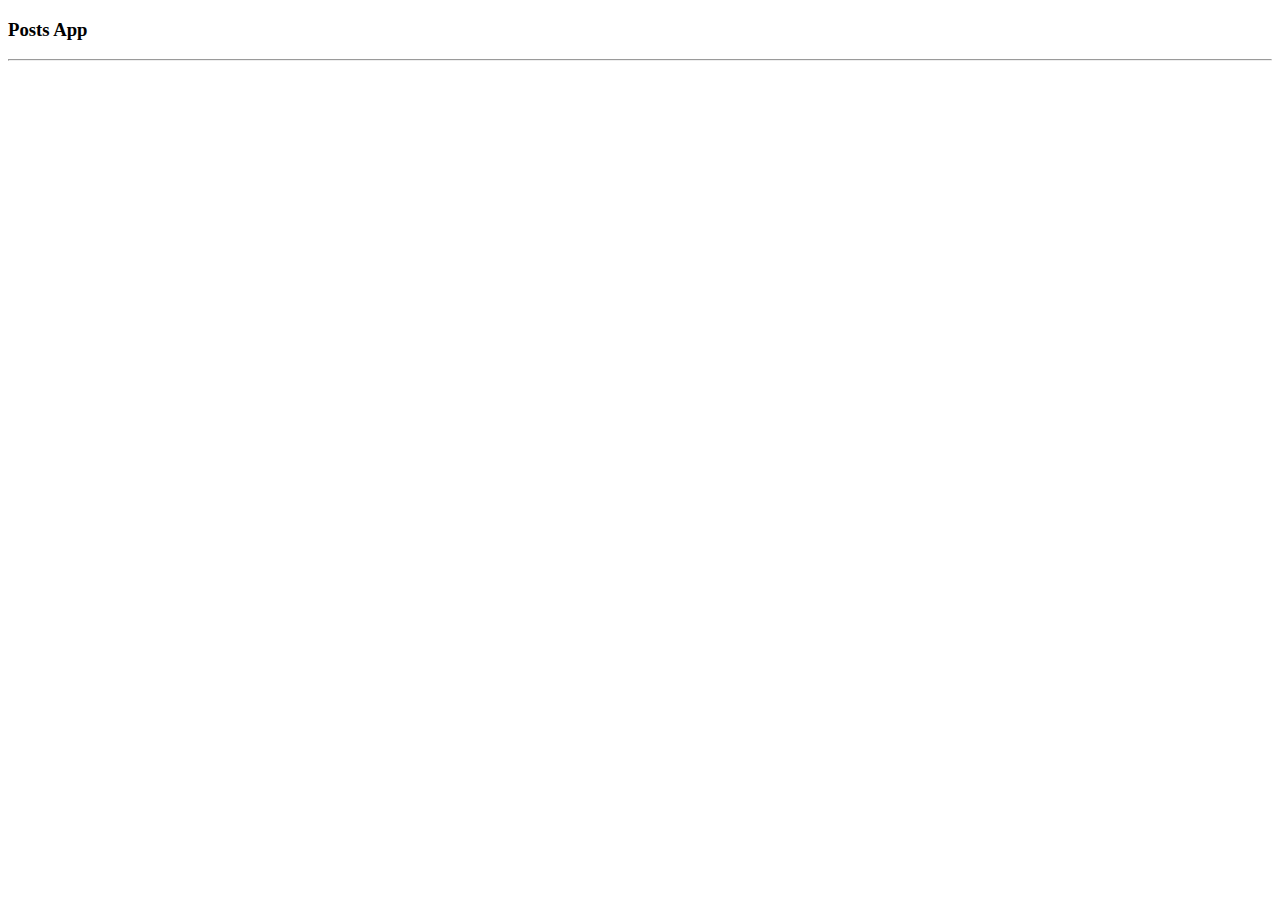
==== index.html @ 1b301d7f "First Commit" ====
<!DOCTYPE html>
<html lang="en">
<head>
    <meta charset="UTF-8">
    <meta http-equiv="X-UA-Compatible" content="IE=edge">
    <meta name="viewport" content="width=device-width, initial-scale=1.0">
    <title>CFC Posts Application</title>
</head>
<body>
    <h3>Posts App</h3>
    <hr>
    <div id="posts-container"></div>
</body>
</html>
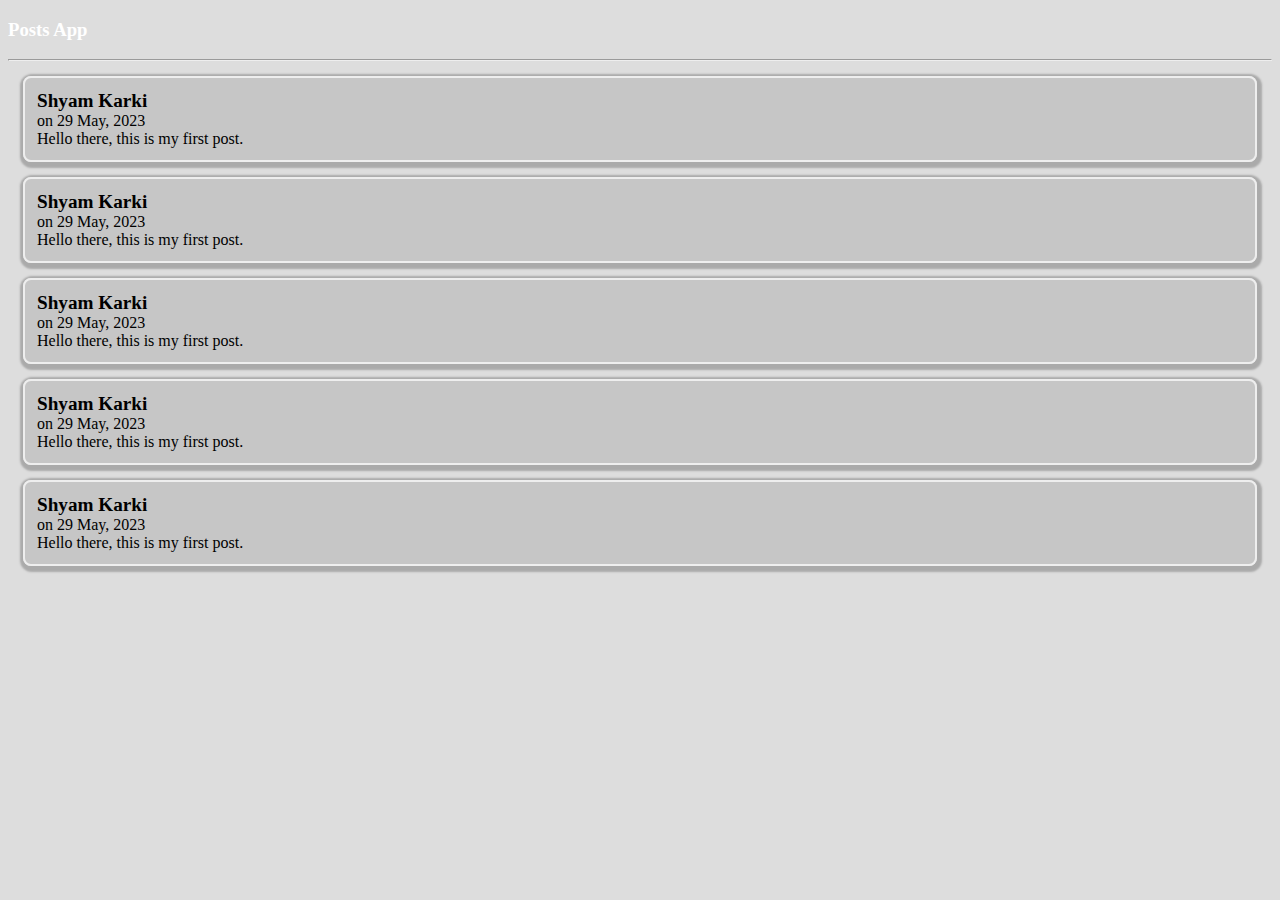
==== commit 8c563f77: "Added create post page" ====
--- a/index.html
+++ b/index.html
@@ -1,14 +1,56 @@
 <!DOCTYPE html>
 <html lang="en">
+
 <head>
     <meta charset="UTF-8">
     <meta http-equiv="X-UA-Compatible" content="IE=edge">
     <meta name="viewport" content="width=device-width, initial-scale=1.0">
     <title>CFC Posts Application</title>
+    <link rel="stylesheet" href="./style.css">
 </head>
+
 <body>
-    <h3>Posts App</h3>
+    <h3 style="color: white;">Posts App</h3>
     <hr>
-    <div id="posts-container"></div>
+    <div id="posts-container">
+
+        <div class="post">
+            <div>
+                <div class="author">Shyam Karki</div>
+                <div>on 29 May, 2023</div>
+            </div>
+            <div class="content">Hello there, this is my first post.</div>
+        </div>
+        <div class="post">
+            <div>
+                <div class="author">Shyam Karki</div>
+                <div class="date">on 29 May, 2023</div>
+            </div>
+            <div class="content">Hello there, this is my first post.</div>
+        </div>
+        <div class="post">
+            <div>
+                <div class="author">Shyam Karki</div>
+                <div>on 29 May, 2023</div>
+            </div>
+            <div class="content">Hello there, this is my first post.</div>
+        </div>
+        <div class="post">
+            <div>
+                <div class="author">Shyam Karki</div>
+                <div>on 29 May, 2023</div>
+            </div>
+            <div class="content">Hello there, this is my first post.</div>
+        </div>
+        <div class="post">
+            <div>
+                <div class="author">Shyam Karki</div>
+                <div>on 29 May, 2023</div>
+            </div>
+            <div class="content">Hello there, this is my first post.</div>
+        </div>
+
+    </div>
 </body>
+
 </html>--- a/style.css
+++ b/style.css
@@ -0,0 +1,25 @@
+body {
+  background-color: #ddd;
+}
+
+div#post-container {
+  display: flex;
+  align-items: center;
+  justify-content: center;
+  flex-wrap: wrap;
+  padding: 10px;
+}
+
+div.post {
+    background-color: rgba(0, 0, 0, 0.1);
+  margin: 15px;
+  border: 2px solid #eee;
+  box-shadow: 1px 2px 2px 4px #aaa;
+  border-radius: 8px;
+  padding: 12px;
+}
+
+div.author {
+  font-size: 1.2rem;
+  font-weight: bold;
+}
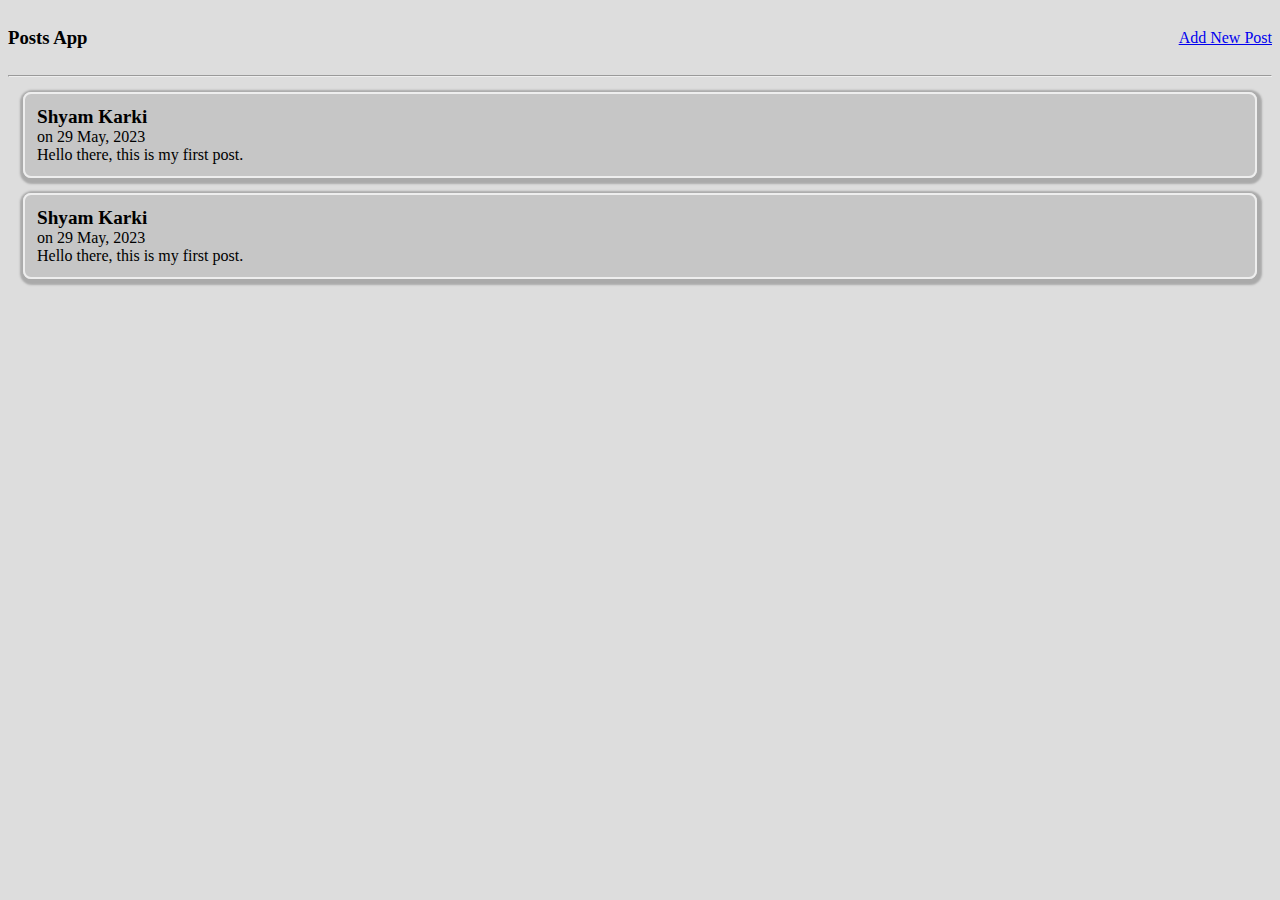
==== commit 8db5fa99: "Insert One post function done" ====
--- a/index.html
+++ b/index.html
@@ -10,7 +10,11 @@
 </head>
 
 <body>
-    <h3 style="color: white;">Posts App</h3>
+    <div style="display: flex; justify-content: space-between; align-items: center;
+    ">
+        <h3>Posts App</h3>
+        <a href="./add_post.html"> Add New Post</a>
+    </div>
     <hr>
     <div id="posts-container">
 
@@ -21,36 +25,10 @@
             </div>
             <div class="content">Hello there, this is my first post.</div>
         </div>
-        <div class="post">
-            <div>
-                <div class="author">Shyam Karki</div>
-                <div class="date">on 29 May, 2023</div>
-            </div>
-            <div class="content">Hello there, this is my first post.</div>
-        </div>
-        <div class="post">
-            <div>
-                <div class="author">Shyam Karki</div>
-                <div>on 29 May, 2023</div>
-            </div>
-            <div class="content">Hello there, this is my first post.</div>
-        </div>
-        <div class="post">
-            <div>
-                <div class="author">Shyam Karki</div>
-                <div>on 29 May, 2023</div>
-            </div>
-            <div class="content">Hello there, this is my first post.</div>
-        </div>
-        <div class="post">
-            <div>
-                <div class="author">Shyam Karki</div>
-                <div>on 29 May, 2023</div>
-            </div>
-            <div class="content">Hello there, this is my first post.</div>
-        </div>
+        
 
     </div>
 </body>
+<script src="./get_posts.js"></script>
 
 </html>